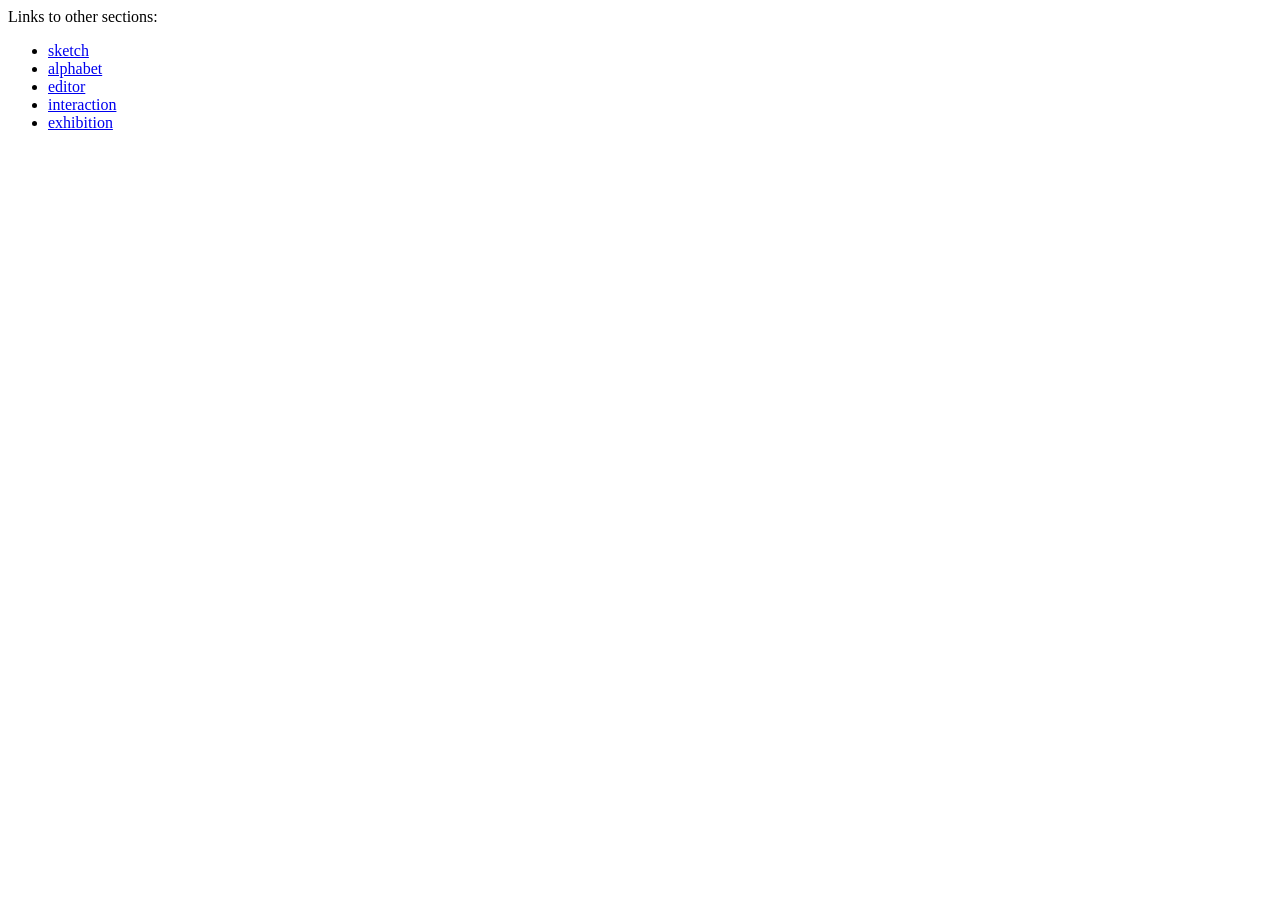
==== alphabet.html @ 96ecbc3e "framer" ====
<!-- This HTML file displays the alphabet page -->
<head>
    <script language="javascript" type="text/javascript" src="p5_1.11.3.js"></script>
    <script language="javascript" type="text/javascript" src="z_purview_helper.js"></script>
    <script language="javascript" type="text/javascript" src="letters.js"></script>
    <script language="javascript" type="text/javascript" src="draw_letters.js"></script>
    <script language="javascript" type="text/javascript" src="alphabet.js"></script>
</head>
<body style="background-color:white">
    <div class="outer">
        <div class="inner">
            <div id="canvasContainer"></div>
        </div>
    </div>
<p>
    Links to other sections:
<ul>
    <li><a href="sketch.html">sketch</a>
    <li><a href="alphabet.html">alphabet</a>
    <li><a href="editor.html">editor</a>
    <li><a href="interaction.html">interaction</a>
    <li><a href="index.html">exhibition</a>
<ul>

<script>
  new ResizeObserver(() => {
    parent.postMessage({ type: "resize", height: document.documentElement.scrollHeight }, "*");
  }).observe(document.documentElement);
</script>

</body>
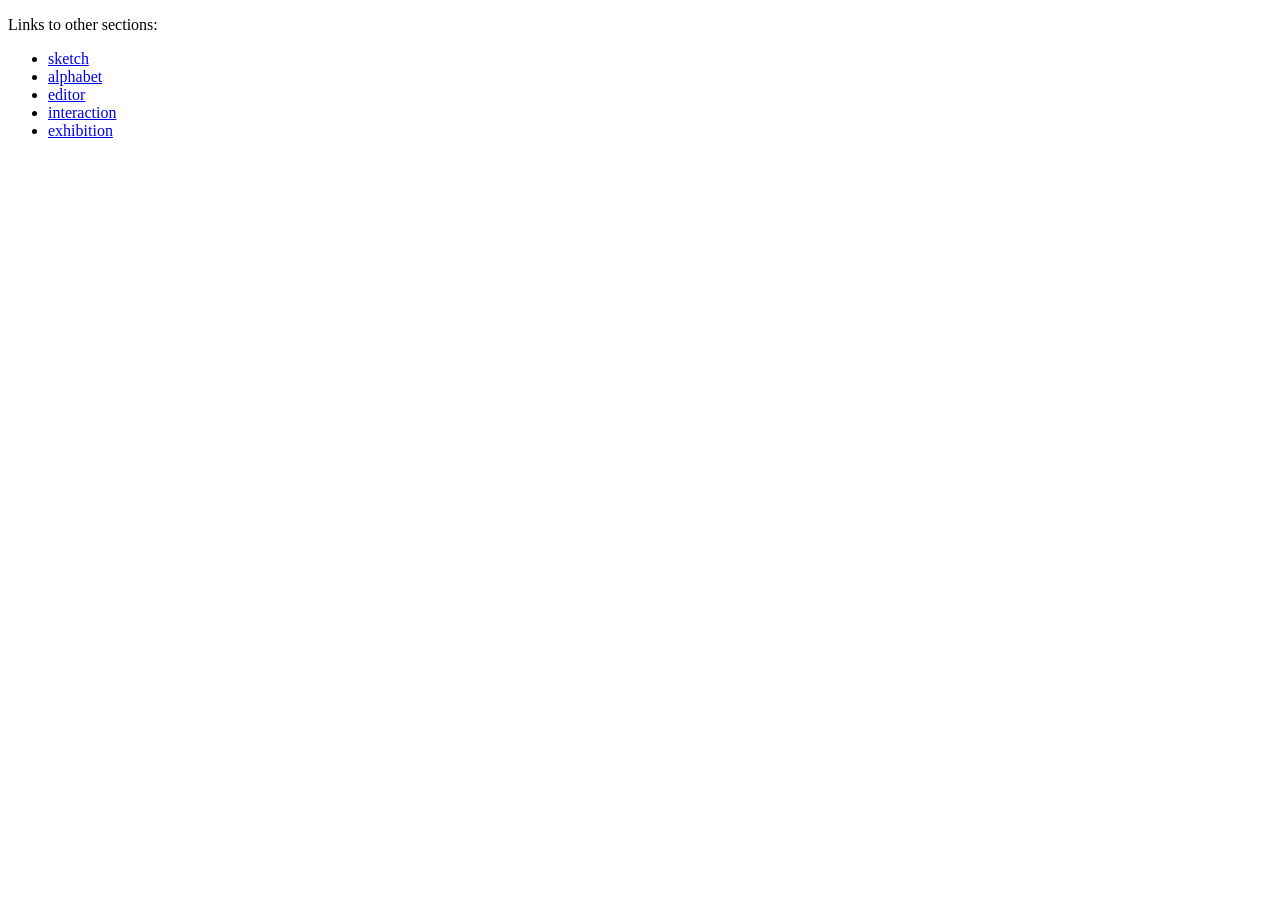
==== commit a0197d3c: "css" ====
--- a/alphabet.html
+++ b/alphabet.html
@@ -1,5 +1,12 @@
 <!-- This HTML file displays the alphabet page -->
+<!DOCTYPE html>
+<html lang="en">
 <head>
+    <meta charset="UTF-8">
+    <title>My Website</title>
+    <!-- Connects the CSS file -->
+    <link rel="stylesheet" href="style.css">
+
     <script language="javascript" type="text/javascript" src="p5_1.11.3.js"></script>
     <script language="javascript" type="text/javascript" src="z_purview_helper.js"></script>
     <script language="javascript" type="text/javascript" src="letters.js"></script>
@@ -22,10 +29,6 @@
     <li><a href="index.html">exhibition</a>
 <ul>
 
-<script>
-  new ResizeObserver(() => {
-    parent.postMessage({ type: "resize", height: document.documentElement.scrollHeight }, "*");
-  }).observe(document.documentElement);
-</script>
+</body>
 
-</body>
+</html>
--- a/style.css
+++ b/style.css
@@ -0,0 +1,15 @@
+.iframe-container {
+  position: relative;
+  width: 100%;
+  padding-top: 56.25%; /* 16:9 Aspect Ratio (Change to 100% for a square 1:1) */
+  overflow: hidden;
+}
+
+.iframe-container iframe {
+  position: absolute;
+  top: 0;
+  left: 0;
+  width: 100%;
+  height: 100%;
+  border: 0;
+}
